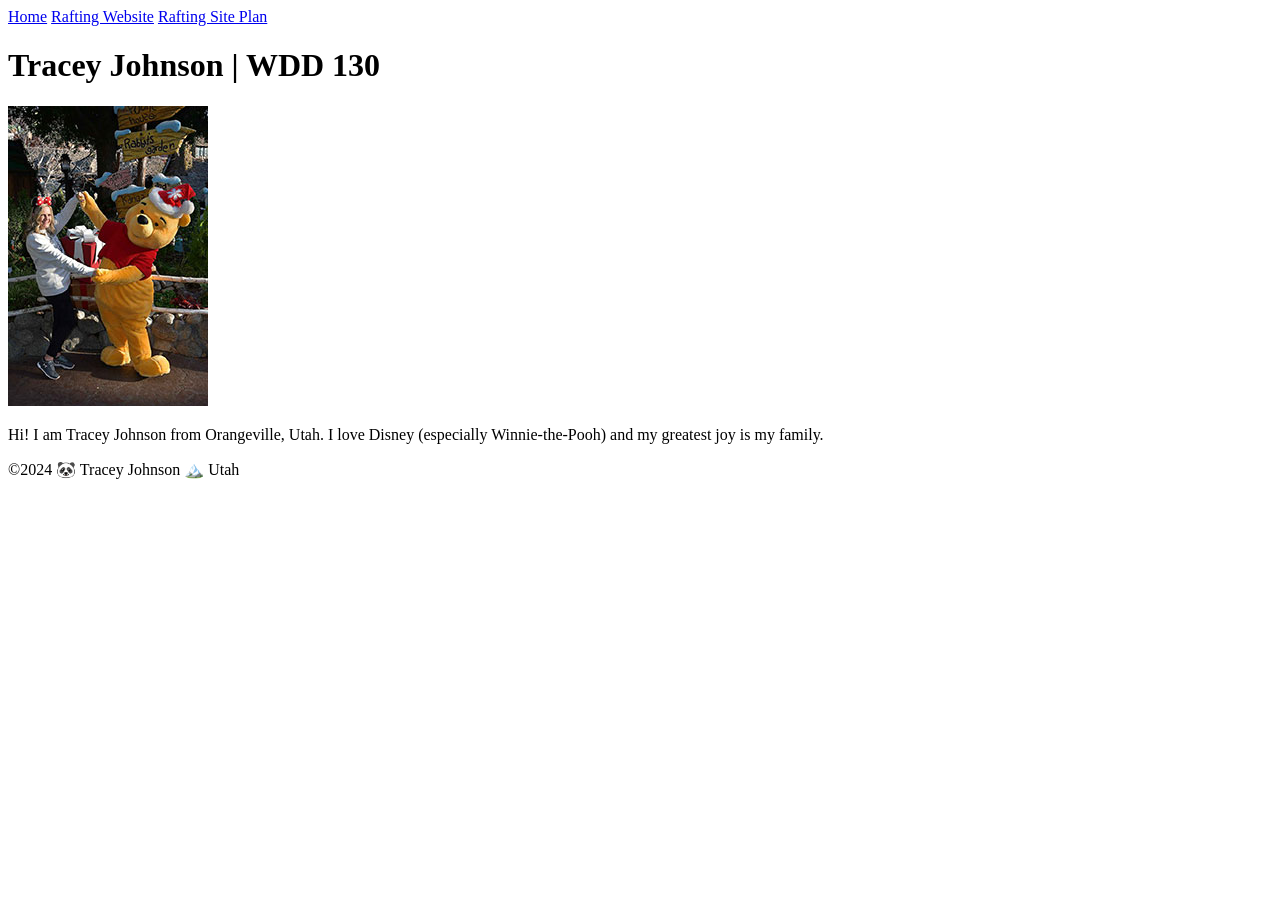
==== index.html @ 22c234ad "first commit" ====
<!DOCTYPE html>
<html lang="en">
<head>
    <meta charset="UTF-8">
    <meta name="viewport" content="width=device-width, initial-scale=1.0">
    <title>Tracey Johnson | WDD 130</title>
</head>
<body>
    <header>
        <nav>
            <a href="#">Home</a>
            <a href="wwr/">Rafting Website</a>
            <a href="wwr/site-plan-rafting.html">Rafting Site Plan</a>
        </nav>
    </header>

    <main>
        <h1>Tracey Johnson | WDD 130</h1>
        <img src="images/profile.jpg" alt="Tracey Johnson" width="200">
        <p>Hi! I am Tracey Johnson from Orangeville, Utah. I love Disney (especially Winnie-the-Pooh) and my greatest joy is my family.</p>
    </main>

    <footer>
        <p>&copy;2024 🐼 Tracey Johnson 🏔️ Utah</p>
    </footer>
</body>
</html>
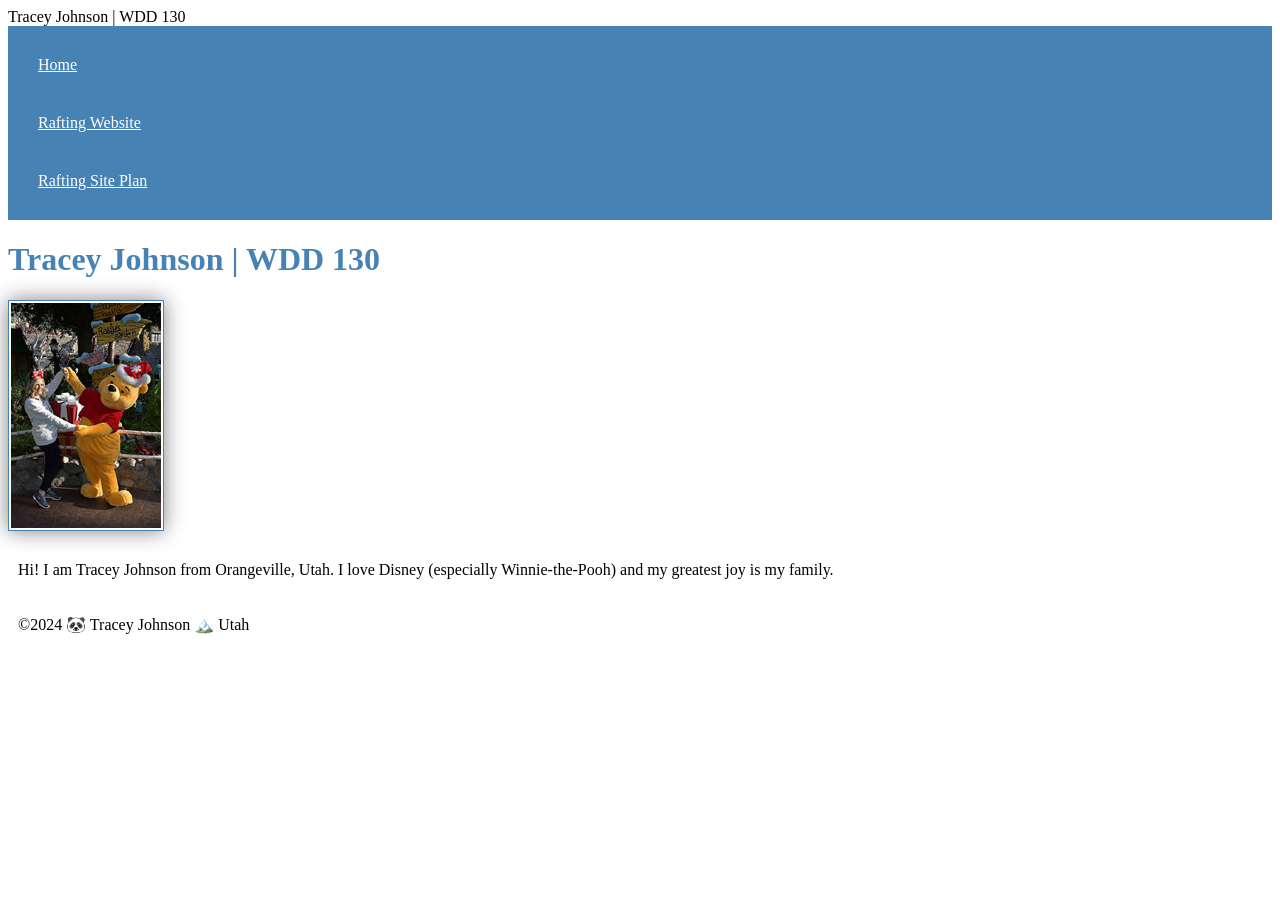
==== commit 945216d0: "w02 added css" ====
--- a/index.html
+++ b/index.html
@@ -3,6 +3,7 @@
 <head>
     <meta charset="UTF-8">
     <meta name="viewport" content="width=device-width, initial-scale=1.0">
+    <link rel="stylesheet" href="styles/styles..css"
     <title>Tracey Johnson | WDD 130</title>
 </head>
 <body>
--- a/styles/styles..css
+++ b/styles/styles..css
@@ -0,0 +1,26 @@
+nav {
+    background-color: steelblue;
+    padding: 10px;
+}
+
+nav a{
+    color:white;
+    display:block;
+    padding:20px;
+}
+
+h1{
+    color:steelblue;
+}
+
+img{
+    width: 150px;
+    height: auto;
+    border: 1px solid steelblue;
+    padding: 2px;
+    box-shadow: 0 0 20px gray;
+}
+
+p{
+    padding:10px;
+}
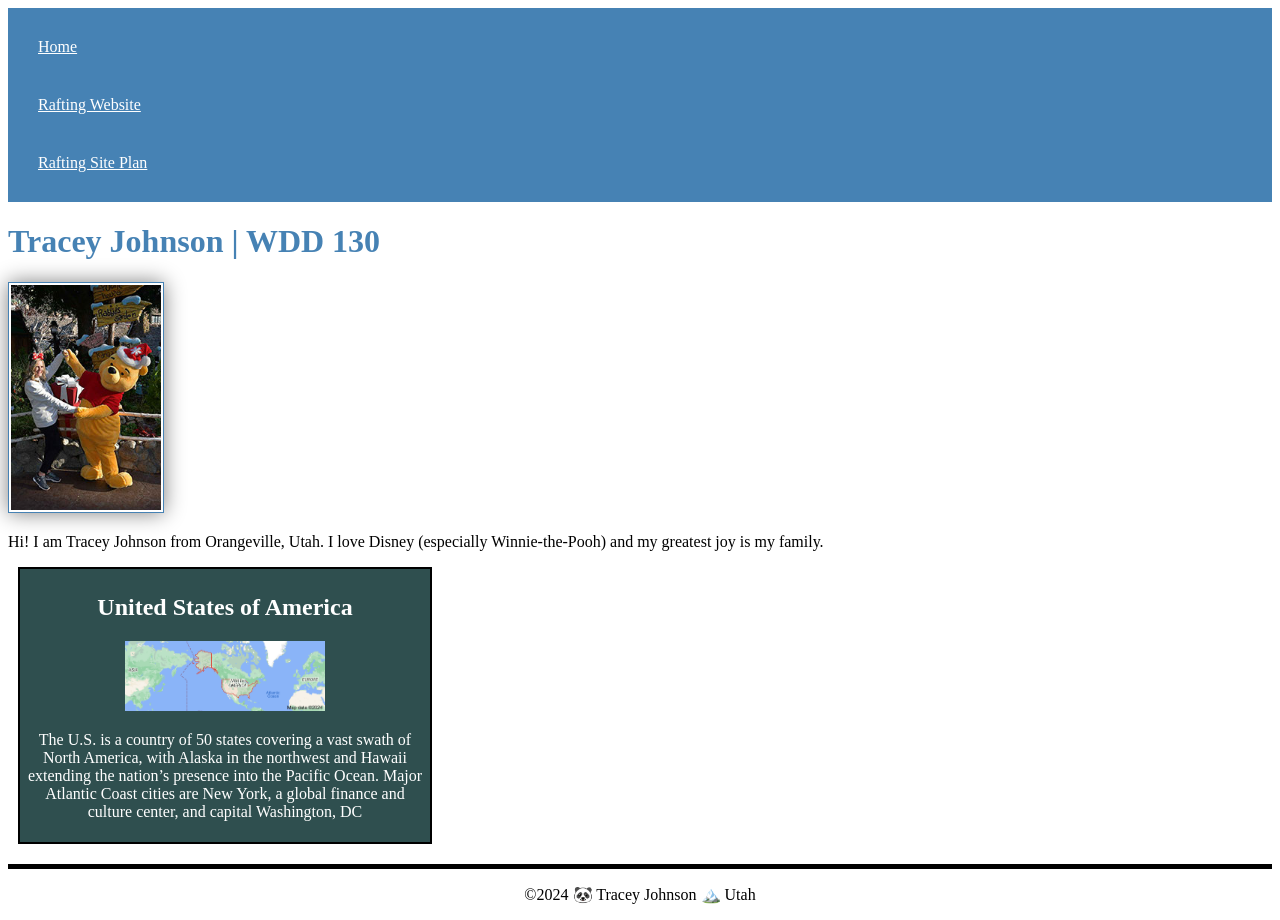
==== commit a51590b5: "Week 2 home page enhancements" ====
--- a/index.html
+++ b/index.html
@@ -3,7 +3,9 @@
 <head>
     <meta charset="UTF-8">
     <meta name="viewport" content="width=device-width, initial-scale=1.0">
-    <link rel="stylesheet" href="styles/styles..css"
+    <meta name="description" content="WDD 130 home page for TJ to practice new skills">
+    <meta name="author" content="TJ">
+    <link rel="stylesheet" href="styles/styles.css">
     <title>Tracey Johnson | WDD 130</title>
 </head>
 <body>
@@ -21,6 +23,12 @@
         <p>Hi! I am Tracey Johnson from Orangeville, Utah. I love Disney (especially Winnie-the-Pooh) and my greatest joy is my family.</p>
     </main>
 
+    <aside>
+        <h2>United States of America</h2>
+        <img src="images/usa.png" alt="United States of America">
+        <p>The U.S. is a country of 50 states covering a vast swath of North America, with Alaska in the northwest and Hawaii extending the nation’s presence into the Pacific Ocean. Major Atlantic Coast cities are New York, a global finance and culture center, and capital Washington, DC</p>
+    </aside>
+
     <footer>
         <p>&copy;2024 🐼 Tracey Johnson 🏔️ Utah</p>
     </footer>
--- a/styles/styles.css
+++ b/styles/styles.css
@@ -0,0 +1,51 @@
+nav {
+    background-color: steelblue;
+    padding: 10px;
+}
+
+nav a{
+    color:white;
+    display:block;
+    padding:20px;
+}
+
+h1{
+    color:steelblue;
+}
+
+main img{
+    width: 150px;
+    height: auto;
+    border: 1px solid steelblue;
+    padding: 2px;
+    box-shadow: 0 0 20px gray;
+}
+
+p{
+    padding:10px;
+}
+
+aside{
+    width:400px;
+    margin: 10px;
+    border: solid black 2px;
+    padding: 5px;
+    background-color: darkslategray;
+    color: white;
+    text-align: center;
+}
+
+aside img {
+    width: 200px;
+    height: auto;
+}
+
+p{
+   padding: 0; 
+}
+
+footer {
+    margin-top: 20px;
+    border-top: solid black 5px;
+    text-align: center;
+}
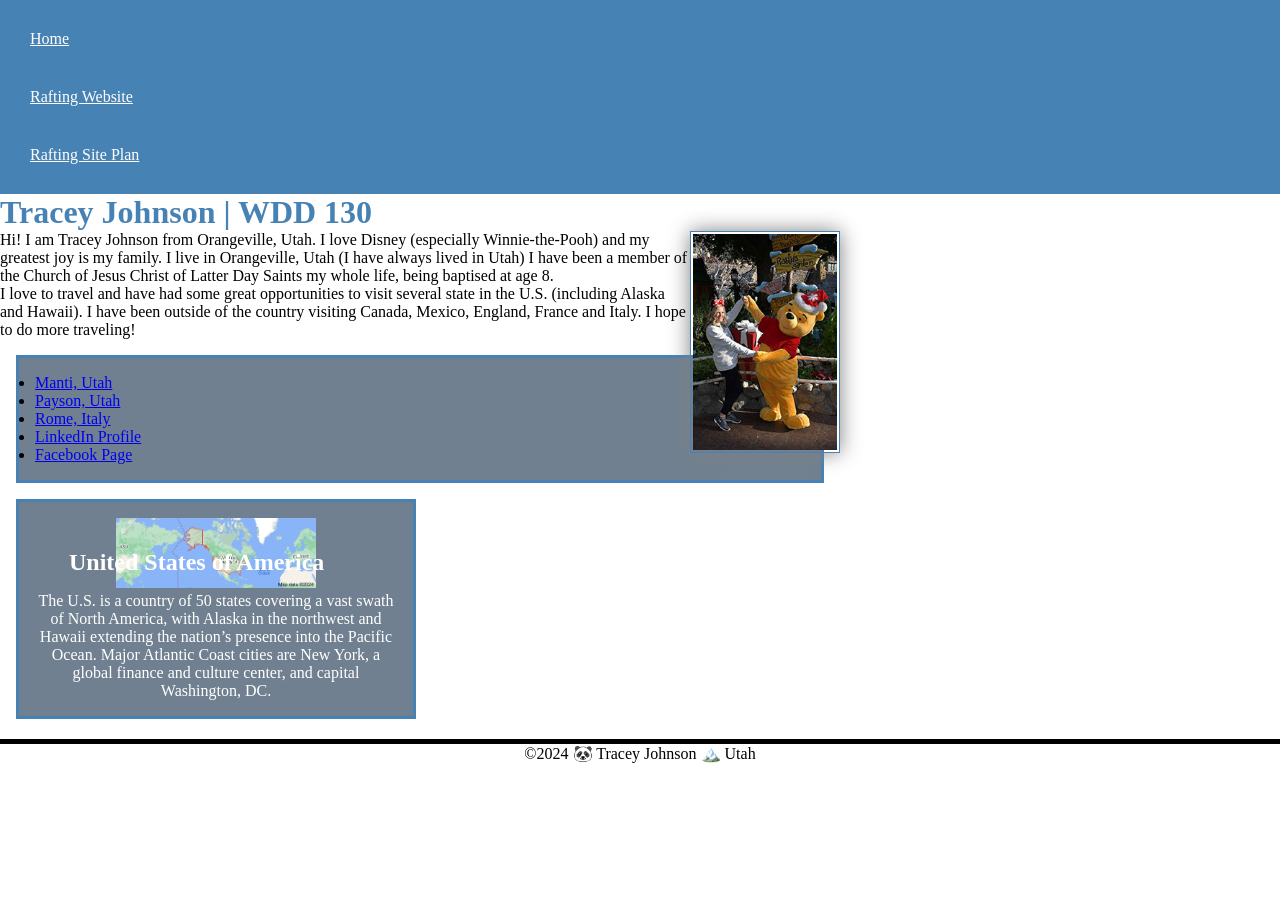
==== commit 9cb3ee4f: "Week 3 Home Page Enhancements" ====
--- a/index.html
+++ b/index.html
@@ -6,7 +6,7 @@
     <meta name="description" content="WDD 130 home page for TJ to practice new skills">
     <meta name="author" content="TJ">
     <link rel="stylesheet" href="styles/styles.css">
-    <title>Tracey Johnson | WDD 130</title>
+    <title>Tracey Johnson Home Page | WDD 130</title>
 </head>
 <body>
     <header>
@@ -20,17 +20,26 @@
     <main>
         <h1>Tracey Johnson | WDD 130</h1>
         <img src="images/profile.jpg" alt="Tracey Johnson" width="200">
-        <p>Hi! I am Tracey Johnson from Orangeville, Utah. I love Disney (especially Winnie-the-Pooh) and my greatest joy is my family.</p>
+        <p>Hi! I am Tracey Johnson from Orangeville, Utah. I love Disney (especially Winnie-the-Pooh) and my greatest joy is my family. I live in Orangeville, Utah (I have always lived in Utah) I have been a member of the Church of Jesus Christ of Latter Day Saints my whole life, being baptised at age 8.</p>
+        <p>I love to travel and have had some great opportunities to visit several state in the U.S. (including Alaska and Hawaii). I have been outside of the country visiting Canada, Mexico, England, France and Italy. I hope to do more traveling!</p>
+        <ul class="box">
+            <li><a href="hurchofjesuschrist.org/temples/details/manti-utah-temple" target="_blank">Manti, Utah</a></li>
+            <li><a href="https://www.churchofjesuschrist.org/temples/details/payson-utah-temple" target="_blank">Payson, Utah</a></li>
+            <li><a href="https://www.churchofjesuschrist.org/temples/details/rome-italy-temple" target="_blank">Rome, Italy</a></li>
+            <li><a href="https://www.linkedin.com/in/tracey-d-johnson/">LinkedIn Profile</a></li>
+            <li><a href="https://www.facebook.com/tracey.h.johnson.92">Facebook Page</a></li>
+        </ul>
     </main>
 
-    <aside>
+    <aside class="box">
         <h2>United States of America</h2>
         <img src="images/usa.png" alt="United States of America">
-        <p>The U.S. is a country of 50 states covering a vast swath of North America, with Alaska in the northwest and Hawaii extending the nation’s presence into the Pacific Ocean. Major Atlantic Coast cities are New York, a global finance and culture center, and capital Washington, DC</p>
+        <p>The U.S. is a country of 50 states covering a vast swath of North America, with Alaska in the northwest and Hawaii extending the nation’s presence into the Pacific Ocean. Major Atlantic Coast cities are New York, a global finance and culture center, and capital Washington, DC.</p>
     </aside>
 
     <footer>
         <p>&copy;2024 🐼 Tracey Johnson 🏔️ Utah</p>
     </footer>
 </body>
+<!-- 03/08/2024 -->
 </html>
--- a/styles/styles.css
+++ b/styles/styles.css
@@ -1,3 +1,9 @@
+
+* {
+    margin: 0;
+    padding: 0;
+    box-sizing: border-box;
+}
 nav {
     background-color: steelblue;
     padding: 10px;
@@ -13,12 +19,17 @@
     color:steelblue;
 }
 
+main {
+    max-width: 840px;
+}
+
 main img{
     width: 150px;
     height: auto;
     border: 1px solid steelblue;
     padding: 2px;
     box-shadow: 0 0 20px gray;
+    float: right;
 }
 
 p{
@@ -28,16 +39,21 @@
 aside{
     width:400px;
     margin: 10px;
-    border: solid black 2px;
     padding: 5px;
-    background-color: darkslategray;
     color: white;
     text-align: center;
+    position: relative;
 }
 
 aside img {
     width: 200px;
     height: auto;
+}
+
+aside h2 {
+    position: absolute;
+    top: 47px;
+    left: 50px;
 }
 
 p{
@@ -48,4 +64,13 @@
     margin-top: 20px;
     border-top: solid black 5px;
     text-align: center;
+}
+
+/* class selectors */
+
+.box {
+    margin: 1rem;
+    border: solid 3px steelblue;
+    padding: 1rem;
+    background-color: slategray; 
 }
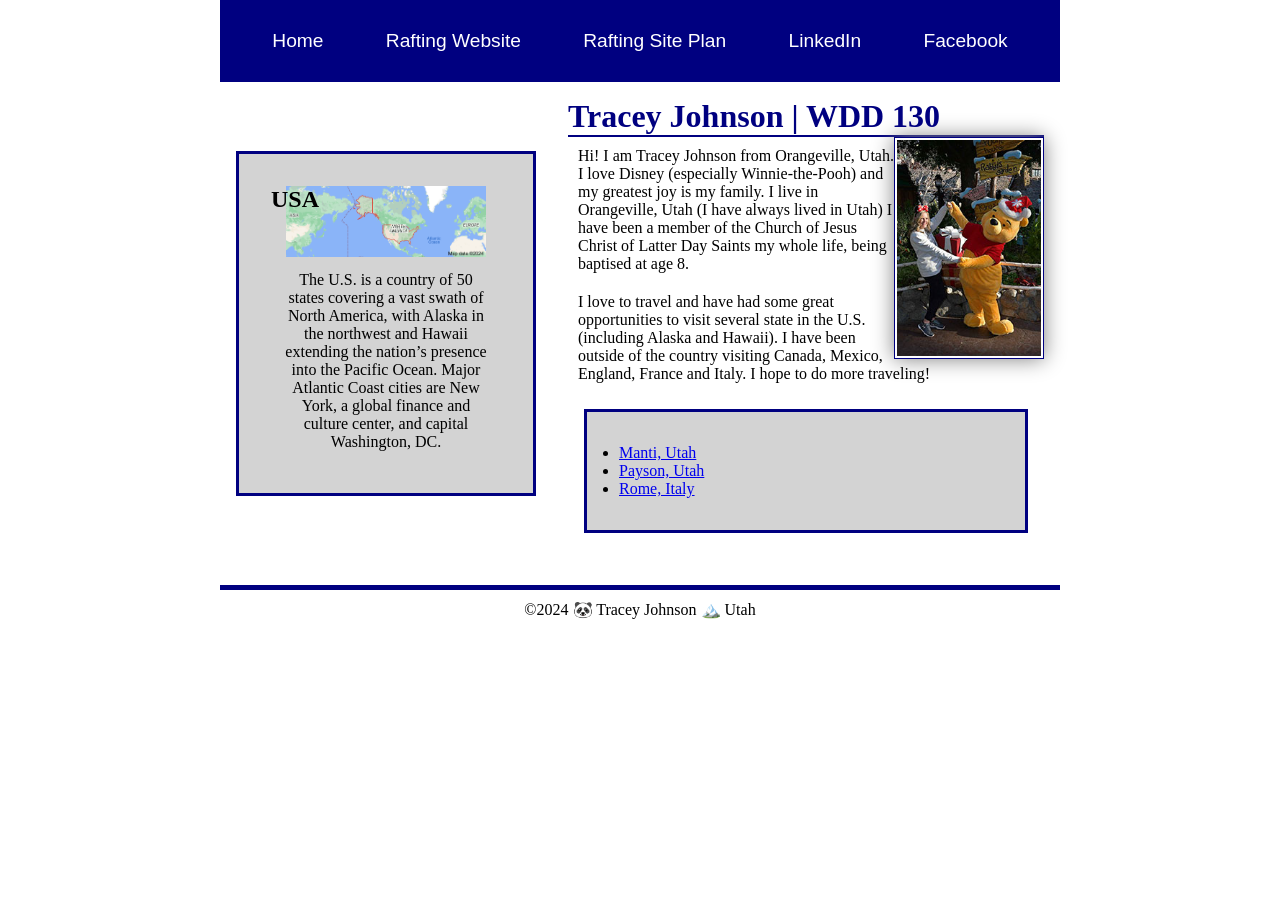
==== commit 69f9bdbd: "W04 homepage" ====
--- a/index.html
+++ b/index.html
@@ -14,32 +14,36 @@
             <a href="#">Home</a>
             <a href="wwr/">Rafting Website</a>
             <a href="wwr/site-plan-rafting.html">Rafting Site Plan</a>
+            <a href="https://linkedin.com">LinkedIn</a>
+            <a href="https://facebook.com">Facebook</a>
         </nav>
     </header>
 
-    <main>
-        <h1>Tracey Johnson | WDD 130</h1>
-        <img src="images/profile.jpg" alt="Tracey Johnson" width="200">
-        <p>Hi! I am Tracey Johnson from Orangeville, Utah. I love Disney (especially Winnie-the-Pooh) and my greatest joy is my family. I live in Orangeville, Utah (I have always lived in Utah) I have been a member of the Church of Jesus Christ of Latter Day Saints my whole life, being baptised at age 8.</p>
-        <p>I love to travel and have had some great opportunities to visit several state in the U.S. (including Alaska and Hawaii). I have been outside of the country visiting Canada, Mexico, England, France and Italy. I hope to do more traveling!</p>
-        <ul class="box">
-            <li><a href="hurchofjesuschrist.org/temples/details/manti-utah-temple" target="_blank">Manti, Utah</a></li>
-            <li><a href="https://www.churchofjesuschrist.org/temples/details/payson-utah-temple" target="_blank">Payson, Utah</a></li>
-            <li><a href="https://www.churchofjesuschrist.org/temples/details/rome-italy-temple" target="_blank">Rome, Italy</a></li>
-            <li><a href="https://www.linkedin.com/in/tracey-d-johnson/">LinkedIn Profile</a></li>
-            <li><a href="https://www.facebook.com/tracey.h.johnson.92">Facebook Page</a></li>
-        </ul>
-    </main>
+    <div class="grid">
+        <main>
+            <h1>Tracey Johnson | WDD 130</h1>
+            <img src="images/profile.jpg" alt="Tracey Johnson" width="200">
+            <p>Hi! I am Tracey Johnson from Orangeville, Utah. I love Disney (especially Winnie-the-Pooh) and my greatest joy is my family. I live in Orangeville, Utah (I have always lived in Utah) I have been a member of the Church of Jesus Christ of Latter Day Saints my whole life, being baptised at age 8.</p>
+            <p>I love to travel and have had some great opportunities to visit several state in the U.S. (including Alaska and Hawaii). I have been outside of the country visiting Canada, Mexico, England, France and Italy. I hope to do more traveling!</p>
+            <ul class="box">
+                <li><a href="https://www.churchofjesuschrist.org/temples/details/manti-utah-temple" target="_blank">Manti, Utah</a></li>
+                <li><a href="https://www.churchofjesuschrist.org/temples/details/payson-utah-temple" target="_blank">Payson, Utah</a></li>
+                <li><a href="https://www.churchofjesuschrist.org/temples/details/rome-italy-temple" target="_blank">Rome, Italy</a></li>
+            </ul>
+        </main>
 
-    <aside class="box">
-        <h2>United States of America</h2>
-        <img src="images/usa.png" alt="United States of America">
-        <p>The U.S. is a country of 50 states covering a vast swath of North America, with Alaska in the northwest and Hawaii extending the nation’s presence into the Pacific Ocean. Major Atlantic Coast cities are New York, a global finance and culture center, and capital Washington, DC.</p>
-    </aside>
+        <aside class="box">
+            <h2>USA</h2>
+            <img src="images/usa.png" alt="United States of America">
+            <p>The U.S. is a country of 50 states covering a vast swath of North America, with Alaska in the northwest and Hawaii extending the nation’s presence into the Pacific Ocean. Major Atlantic Coast cities are New York, a global finance and culture center, and capital Washington, DC.</p>
+        </aside>
+    </div>
 
-    <footer>
-        <p>&copy;2024 🐼 Tracey Johnson 🏔️ Utah</p>
-    </footer>
+        <footer>
+            <p>&copy;2024 🐼 Tracey Johnson 🏔️ Utah</p>
+        </footer>
+
+
 </body>
 <!-- 03/08/2024 -->
 </html>
--- a/styles/styles.css
+++ b/styles/styles.css
@@ -4,45 +4,53 @@
     padding: 0;
     box-sizing: border-box;
 }
-nav {
-    background-color: steelblue;
-    padding: 10px;
+
+
+header, footer, .grid {
+    max-width: 840px;
+    margin: 0 auto;
 }
 
-nav a{
+
+nav {
+    background-color: navy;
+    padding: 10px;
+    display: flex;
+    justify-content: space-evenly;
+    align-items: center;
+}
+
+nav a {
     color:white;
     display:block;
     padding:20px;
-}
-
-h1{
-    color:steelblue;
+    text-decoration: none;
+    font-family: Arial, Helvetica, sans-serif;
+    font-weight: 500;
+    font-size: 1.2em;
 }
 
 main {
-    max-width: 840px;
+    grid-column: 2/3;
+    margin: 1rem;
 }
 
-main img{
+
+main img {
     width: 150px;
     height: auto;
-    border: 1px solid steelblue;
+    border: 1px solid navy;
     padding: 2px;
     box-shadow: 0 0 20px gray;
     float: right;
 }
 
-p{
-    padding:10px;
-}
-
-aside{
-    width:400px;
-    margin: 10px;
-    padding: 5px;
-    color: white;
+aside {
+    width:300px;
     text-align: center;
     position: relative;
+    grid-column: 1/2;
+    grid-row:1/2;
 }
 
 aside img {
@@ -52,25 +60,34 @@
 
 aside h2 {
     position: absolute;
-    top: 47px;
-    left: 50px;
 }
 
-p{
-   padding: 0; 
+p {
+    padding:10px;
 }
+
+h1 {
+    color:navy;
+    border-bottom: solid navy 2px;
+}
+
 
 footer {
     margin-top: 20px;
-    border-top: solid black 5px;
+    border-top: solid navy 5px;
     text-align: center;
 }
 
-/* class selectors */
+/*class selectors*/
 
 .box {
     margin: 1rem;
-    border: solid 3px steelblue;
-    padding: 1rem;
-    background-color: slategray; 
+    border: solid 3px navy;
+    padding:2rem;
+    background-color: lightgray; 
+}
+
+.grid {
+    display: grid;
+    align-items: center;
 }
